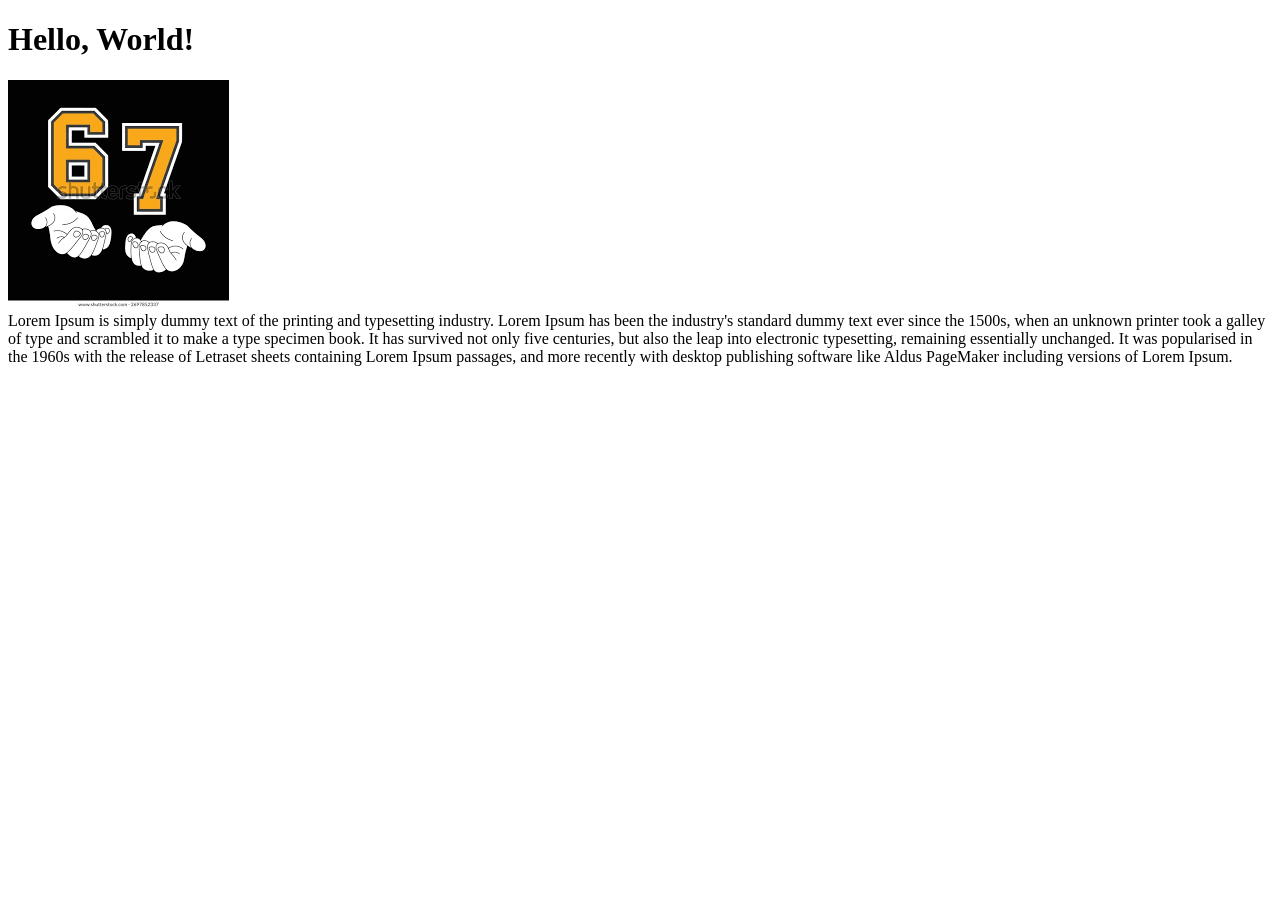
==== index.html @ 1ac0cf23 "first commit" ====
<!DOCTYPE html>
<html lang="en">
<head>
    <meta charset="UTF-8">
    <meta name="viewport" content="width=device-width, initial-scale=1.0">
    <title>Document</title>
</head>
<h1>Hello, World!</h1>
<body>
    <div><img src="[data-uri]" alt="pic"></div>
    <div><font>Lorem Ipsum is simply dummy text of the printing and typesetting industry. Lorem Ipsum has been the industry's standard dummy text ever since the 1500s, when an unknown printer took a galley of type and scrambled it to make a type specimen book. It has survived not only five centuries, but also the leap into electronic typesetting, remaining essentially unchanged. It was popularised in the 1960s with the release of Letraset sheets containing Lorem Ipsum passages, and more recently with desktop publishing software like Aldus PageMaker including versions of Lorem Ipsum. </font></div>
    
</body>
</html>
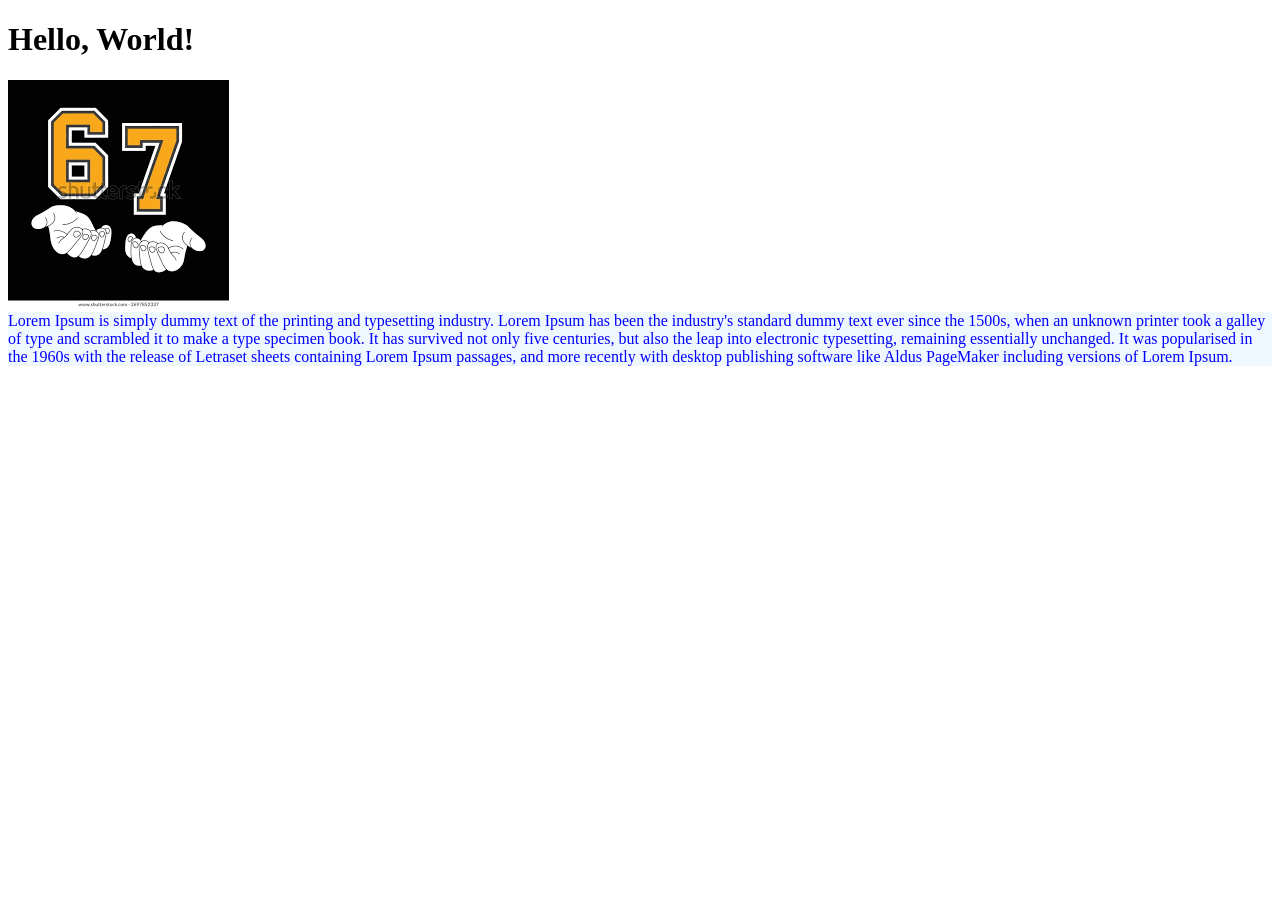
==== commit 0bb2da9d: "changes commit" ====
--- a/index.html
+++ b/index.html
@@ -8,7 +8,8 @@
 <h1>Hello, World!</h1>
 <body>
     <div><img src="[data-uri]" alt="pic"></div>
-    <div><font>Lorem Ipsum is simply dummy text of the printing and typesetting industry. Lorem Ipsum has been the industry's standard dummy text ever since the 1500s, when an unknown printer took a galley of type and scrambled it to make a type specimen book. It has survived not only five centuries, but also the leap into electronic typesetting, remaining essentially unchanged. It was popularised in the 1960s with the release of Letraset sheets containing Lorem Ipsum passages, and more recently with desktop publishing software like Aldus PageMaker including versions of Lorem Ipsum. </font></div>
+    <div style="color: blue; font-size: 16px; background-color: aliceblue;"><font>Lorem Ipsum is simply dummy text of the printing and typesetting industry. Lorem Ipsum has been the industry's standard dummy text ever since the 1500s, when an unknown printer took a galley of type and scrambled it to make a type specimen book. It has survived not only five centuries, but also the leap into electronic typesetting, remaining essentially unchanged. It was popularised in the 1960s with the release of Letraset sheets containing Lorem Ipsum passages, and more recently with desktop publishing software like Aldus PageMaker including versions of Lorem Ipsum. </font></div>
     
+
 </body>
 </html>
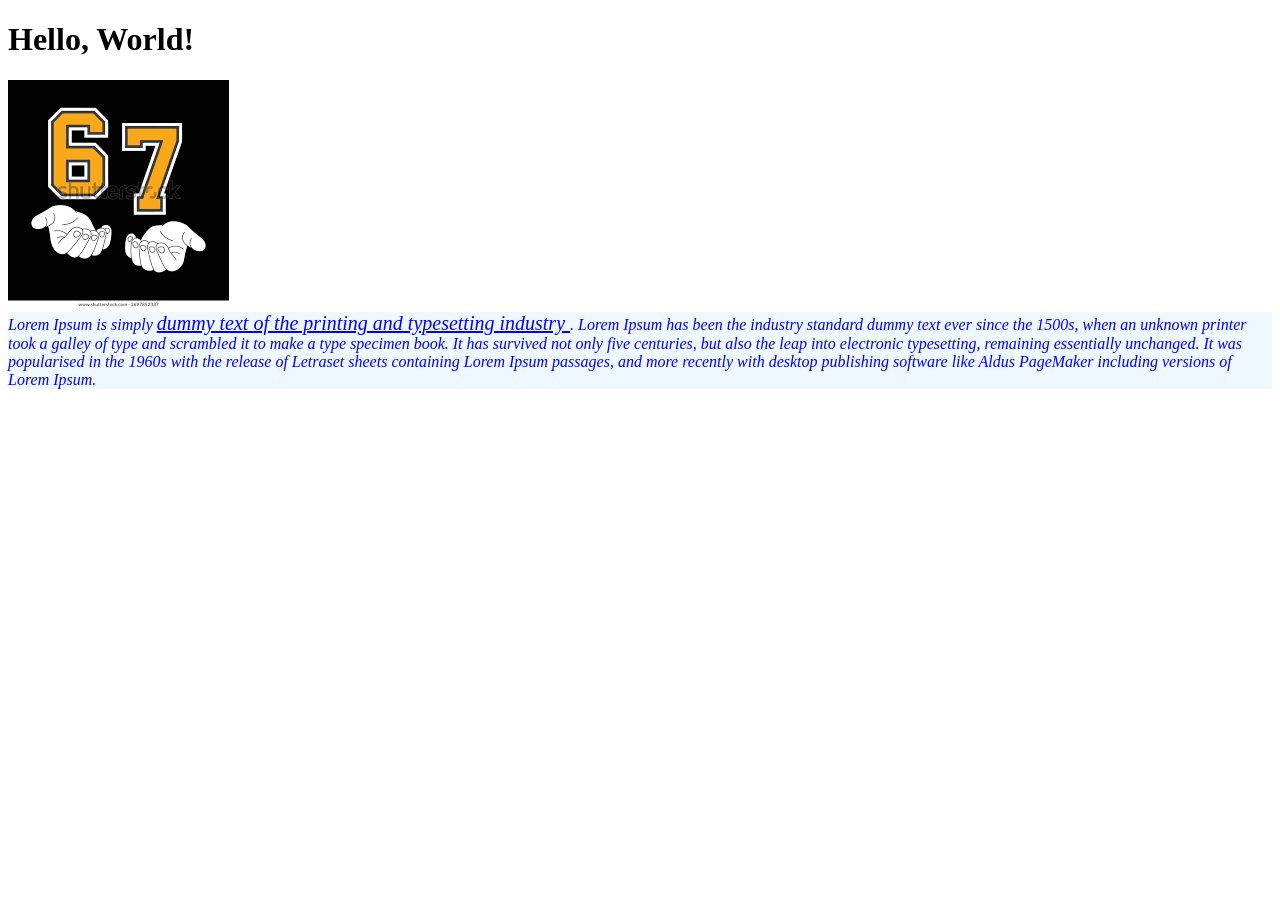
==== commit 2eef4848: "changes commit" ====
--- a/index.html
+++ b/index.html
@@ -8,7 +8,7 @@
 <h1>Hello, World!</h1>
 <body>
     <div><img src="[data-uri]" alt="pic"></div>
-    <div style="color: blue; font-size: 16px; background-color: aliceblue;"><font>Lorem Ipsum is simply dummy text of the printing and typesetting industry. Lorem Ipsum has been the industry's standard dummy text ever since the 1500s, when an unknown printer took a galley of type and scrambled it to make a type specimen book. It has survived not only five centuries, but also the leap into electronic typesetting, remaining essentially unchanged. It was popularised in the 1960s with the release of Letraset sheets containing Lorem Ipsum passages, and more recently with desktop publishing software like Aldus PageMaker including versions of Lorem Ipsum. </font></div>
+    <div style="color: blue; font-size: 16px; background-color: aliceblue; font-size: medium; font-style: italic;"> Lorem Ipsum is simply <span style="text-decoration: underline; font-size: 20px;"> dummy text of the printing and typesetting industry </span> . Lorem Ipsum has been the industry standard dummy text ever since the 1500s, when an unknown printer took a galley of type and scrambled it to make a type specimen book. It has survived not only five centuries, but also the leap into electronic typesetting, remaining essentially unchanged. It was popularised in the 1960s with the release of Letraset sheets containing Lorem Ipsum passages, and more recently with desktop publishing software like Aldus PageMaker including versions of Lorem Ipsum.  </div>
     
 
 </body>
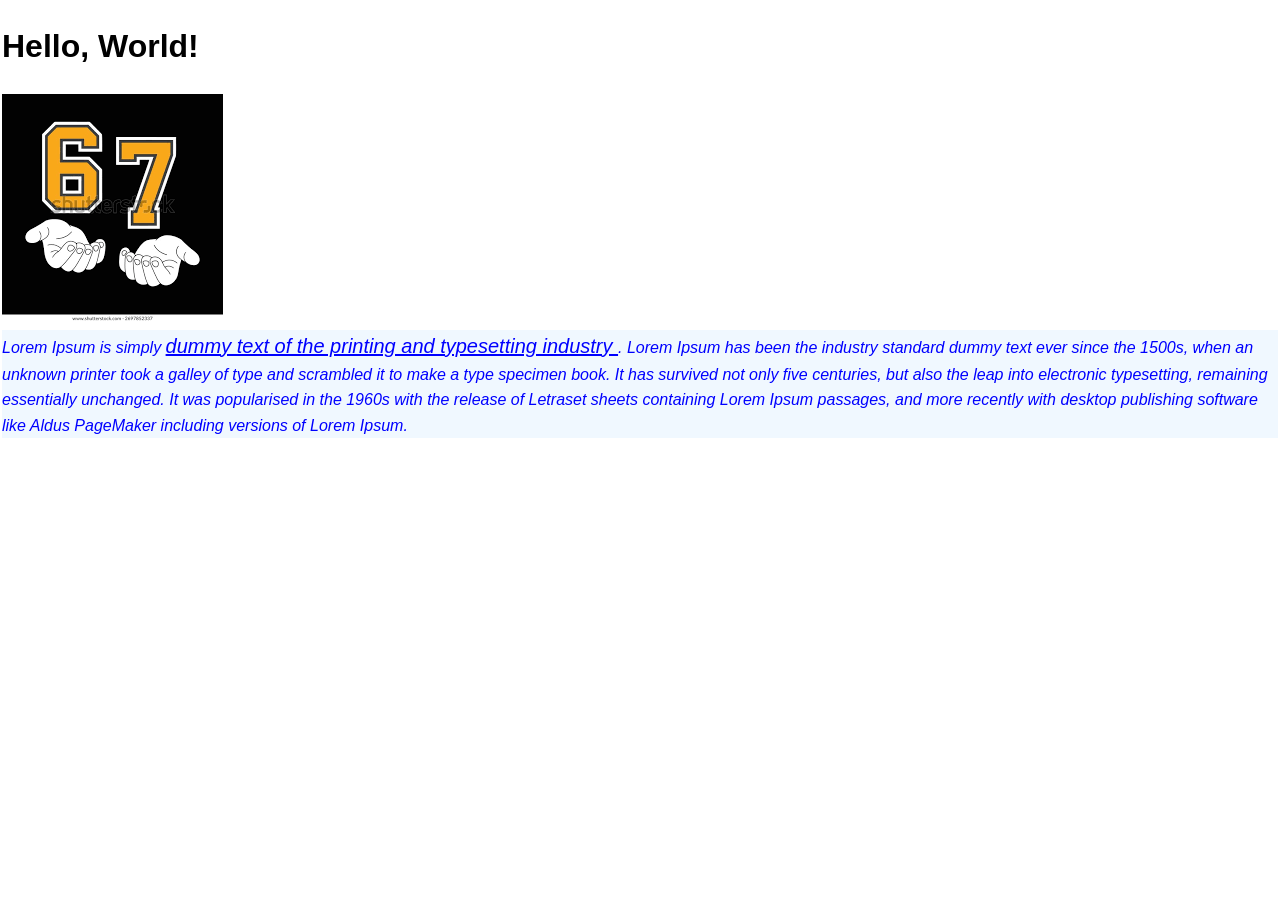
==== commit d883c0be: "css styling" ====
--- a/index.html
+++ b/index.html
@@ -4,6 +4,14 @@
     <meta charset="UTF-8">
     <meta name="viewport" content="width=device-width, initial-scale=1.0">
     <title>Document</title>
+    <style>
+        body{
+            font-family: Arial, Helvetica, sans-serif;
+            line-height: 1.6;
+            margin: 2px;
+            
+        }
+    </style>
 </head>
 <h1>Hello, World!</h1>
 <body>
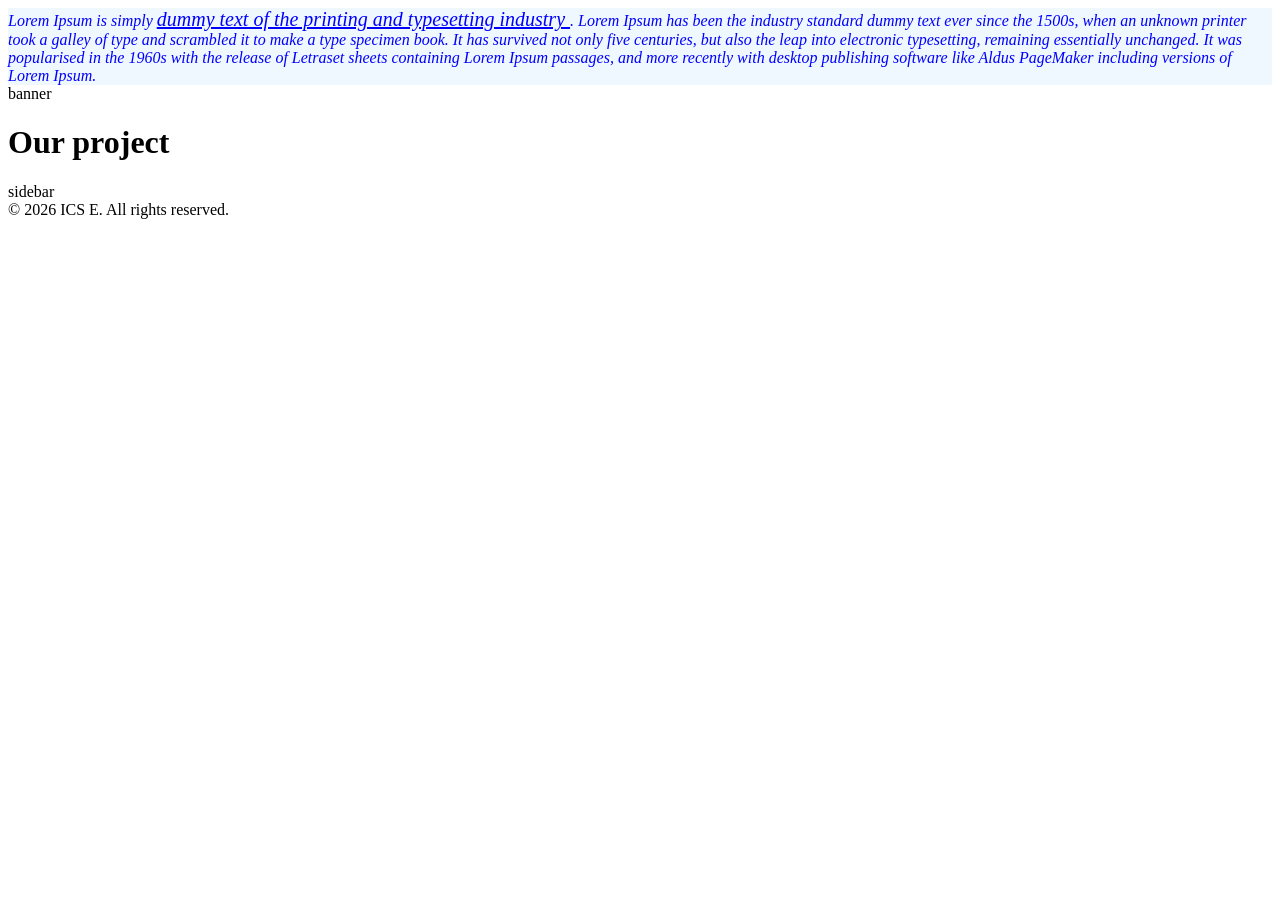
==== commit d875abc4: "contact commit" ====
--- a/index.html
+++ b/index.html
@@ -4,20 +4,24 @@
     <meta charset="UTF-8">
     <meta name="viewport" content="width=device-width, initial-scale=1.0">
     <title>Document</title>
-    <style>
-        body{
-            font-family: Arial, Helvetica, sans-serif;
-            line-height: 1.6;
-            margin: 2px;
-            
-        }
-    </style>
+<link rel="stylesheet" href="styles.css">
 </head>
-<h1>Hello, World!</h1>
 <body>
-    <div><img src="[data-uri]" alt="pic"></div>
+    
     <div style="color: blue; font-size: 16px; background-color: aliceblue; font-size: medium; font-style: italic;"> Lorem Ipsum is simply <span style="text-decoration: underline; font-size: 20px;"> dummy text of the printing and typesetting industry </span> . Lorem Ipsum has been the industry standard dummy text ever since the 1500s, when an unknown printer took a galley of type and scrambled it to make a type specimen book. It has survived not only five centuries, but also the leap into electronic typesetting, remaining essentially unchanged. It was popularised in the 1960s with the release of Letraset sheets containing Lorem Ipsum passages, and more recently with desktop publishing software like Aldus PageMaker including versions of Lorem Ipsum.  </div>
     
+<div class="banner">
+banner
+</div>
+<div class="row">
+    <div class="content">
+        <h1>Our project</h1>
+    </div>
+    <div class="sidebar">sidebar</div>
+</div>
+<div class="footer">
+    &#169; 2026 ICS E. All rights reserved.
 
+</div>
 </body>
 </html>
